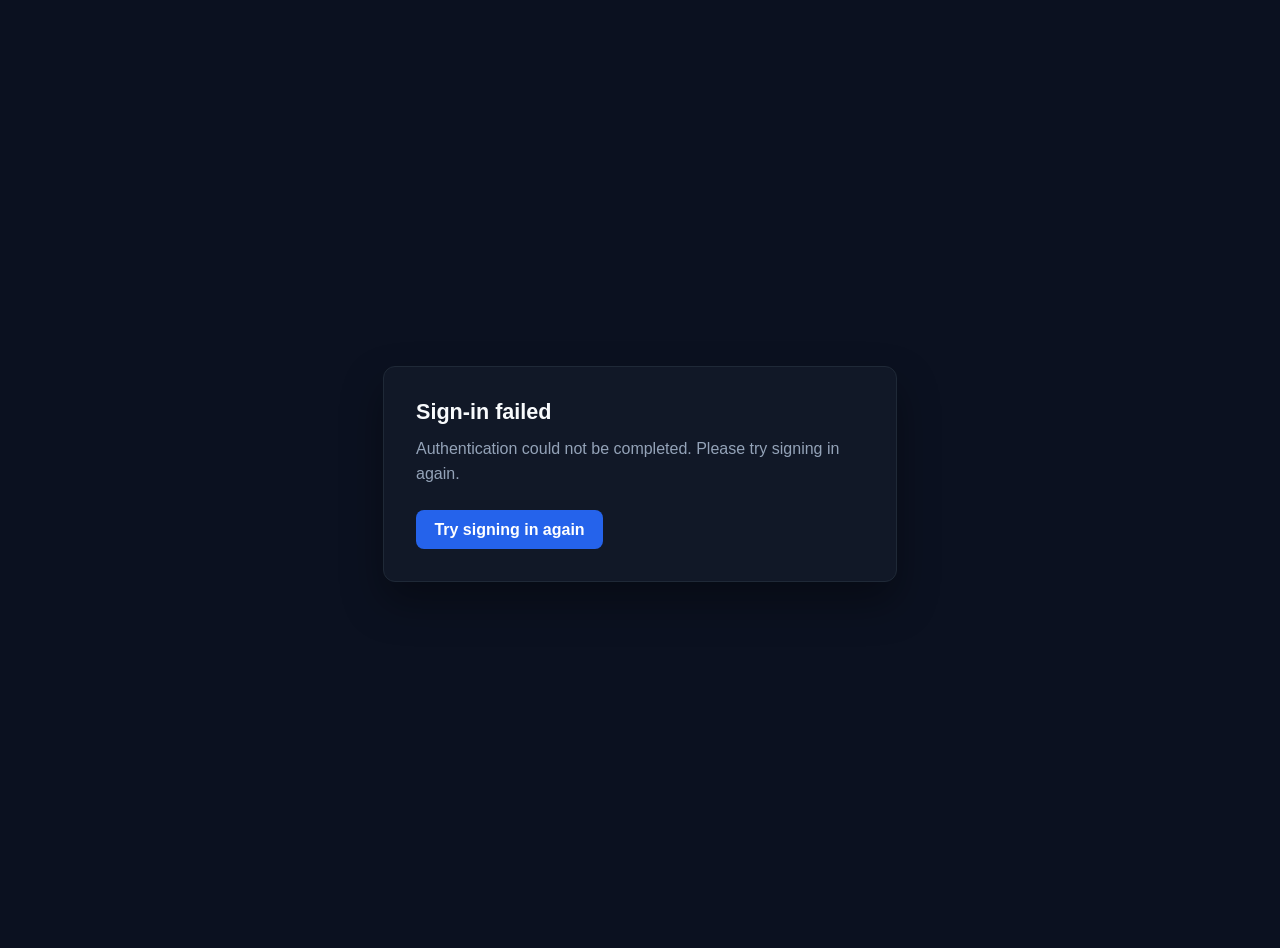
==== src/main/resources/templates/auth-error.html @ 5bed60ca "fix(security): make OIDC email_verified opt-in and add /auth-error page" ====
<!DOCTYPE html>
<html lang="en" xmlns:th="http://www.thymeleaf.org">
<head>
    <meta charset="UTF-8">
    <meta name="viewport" content="width=device-width, initial-scale=1.0">
    <title th:text="${errorTitle} + ' — SCIM Compliance'">Sign-in failed — SCIM Compliance</title>
    <link rel="icon" type="image/svg+xml" href="/favicon.svg">
    <style>
        body {
            margin: 0;
            min-height: 100vh;
            display: flex;
            align-items: center;
            justify-content: center;
            background: #0b1120;
            color: #e2e8f0;
            font-family: -apple-system, BlinkMacSystemFont, "Segoe UI", Roboto, sans-serif;
            padding: 1.5rem;
        }
        .card {
            max-width: 28rem;
            width: 100%;
            background: #111827;
            border: 1px solid #1f2937;
            border-radius: 12px;
            padding: 2rem;
            box-shadow: 0 20px 40px rgba(0, 0, 0, 0.35);
        }
        h1 {
            margin: 0 0 0.75rem 0;
            font-size: 1.35rem;
            color: #f8fafc;
        }
        p {
            margin: 0 0 1.5rem 0;
            line-height: 1.55;
            color: #94a3b8;
        }
        a.btn {
            display: inline-block;
            background: #2563eb;
            color: #ffffff;
            text-decoration: none;
            font-weight: 600;
            padding: 0.65rem 1.15rem;
            border-radius: 8px;
        }
        a.btn:hover {
            background: #1d4ed8;
        }
    </style>
</head>
<body>
    <main class="card">
        <h1 th:text="${errorTitle}">Sign-in failed</h1>
        <p th:text="${errorMessage}">Authentication could not be completed. Please try signing in again.</p>
        <a class="btn" href="/oauth2/authorization/auth0">Try signing in again</a>
    </main>
</body>
</html>
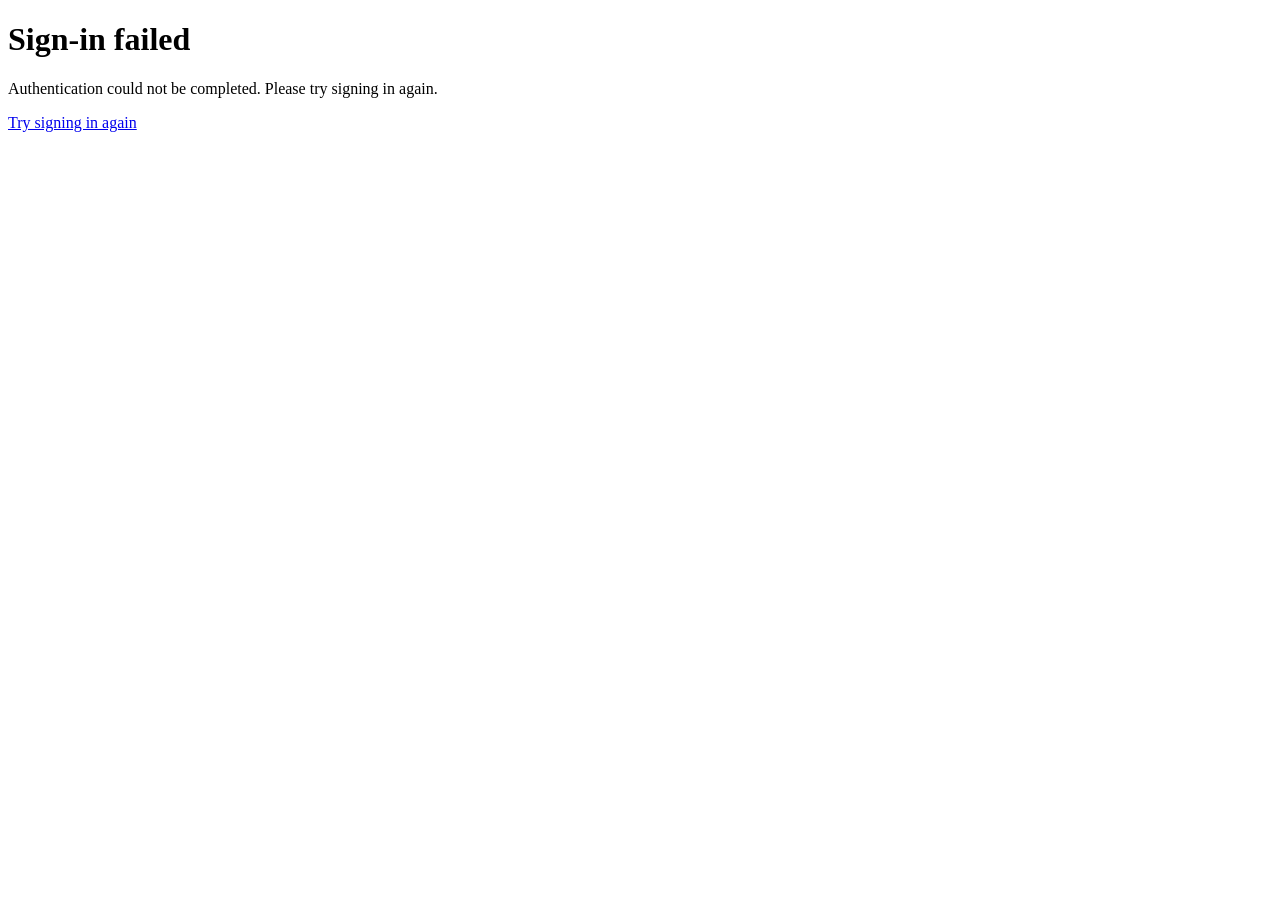
==== commit 94973655: "fix(security): force prompt=login on retry, log auth failures, and polish error pages" ====
--- a/src/main/resources/templates/auth-error.html
+++ b/src/main/resources/templates/auth-error.html
@@ -4,57 +4,14 @@
     <meta charset="UTF-8">
     <meta name="viewport" content="width=device-width, initial-scale=1.0">
     <title th:text="${errorTitle} + ' — SCIM Compliance'">Sign-in failed — SCIM Compliance</title>
-    <link rel="icon" type="image/svg+xml" href="/favicon.svg">
-    <style>
-        body {
-            margin: 0;
-            min-height: 100vh;
-            display: flex;
-            align-items: center;
-            justify-content: center;
-            background: #0b1120;
-            color: #e2e8f0;
-            font-family: -apple-system, BlinkMacSystemFont, "Segoe UI", Roboto, sans-serif;
-            padding: 1.5rem;
-        }
-        .card {
-            max-width: 28rem;
-            width: 100%;
-            background: #111827;
-            border: 1px solid #1f2937;
-            border-radius: 12px;
-            padding: 2rem;
-            box-shadow: 0 20px 40px rgba(0, 0, 0, 0.35);
-        }
-        h1 {
-            margin: 0 0 0.75rem 0;
-            font-size: 1.35rem;
-            color: #f8fafc;
-        }
-        p {
-            margin: 0 0 1.5rem 0;
-            line-height: 1.55;
-            color: #94a3b8;
-        }
-        a.btn {
-            display: inline-block;
-            background: #2563eb;
-            color: #ffffff;
-            text-decoration: none;
-            font-weight: 600;
-            padding: 0.65rem 1.15rem;
-            border-radius: 8px;
-        }
-        a.btn:hover {
-            background: #1d4ed8;
-        }
-    </style>
+    <link rel="icon" type="image/svg+xml" th:href="@{/favicon.svg}" href="/favicon.svg">
+    <link rel="stylesheet" th:href="@{/css/error.css}" href="/css/error.css">
 </head>
 <body>
     <main class="card">
         <h1 th:text="${errorTitle}">Sign-in failed</h1>
         <p th:text="${errorMessage}">Authentication could not be completed. Please try signing in again.</p>
-        <a class="btn" href="/oauth2/authorization/auth0">Try signing in again</a>
+        <a class="btn" th:href="@{${retryLoginPath}(prompt='login')}" href="/">Try signing in again</a>
     </main>
 </body>
 </html>
